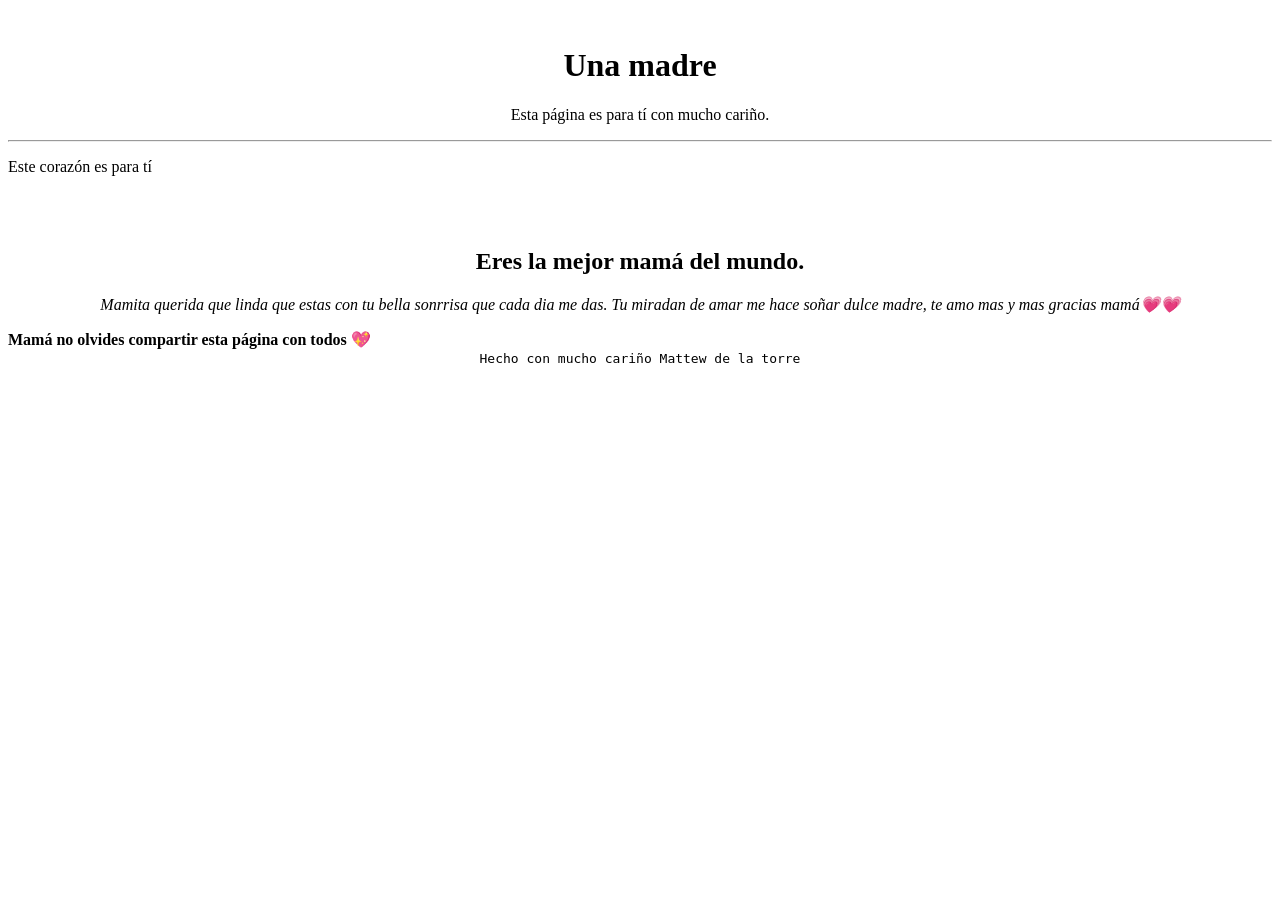
==== docs/index.html @ c2586c55 "1" ====
<!DOCTYPE html>
<html lang="en">
<head>
  <meta charset="UTF-8">
  <meta name="viewport" content="width=device-width, initial-scale=1.0">
  <title>💕 Medaly 💕</title>
</head>
<body>
  <header>
    <div style="width: 100%; text-align: center;">
      <img width="200px" src="https://tse2.mm.bing.net/th/id/OIP.tnbT38kGY3yY0z0gsshfdAAAAA?rs=1&pid=ImgDetMain&o=7&rm=3" alt="">
    </div>
    <h1 style="text-align: center;">
      Una madre
    </h1>
    <p style="text-align: center;">
      Esta página es para tí con mucho cariño.
    </p>
    <hr>
  </header>
  <main>
    <p>

      Este corazón es para tí
      
    </p>
    <br>
    <div style="width: 100%; text-align: center;">
      <img style="width: 100%; max-width: 400px;" src="https://tse1.mm.bing.net/th/id/OIP.IkLHC3bJBGNPCFRtoQX-lgHaGB?rs=1&pid=ImgDetMain&o=7&rm=3" alt="">
    </div>
    <h2 style="text-align: center;">

      Eres la mejor mamá del mundo.

      </h2>
    <p style="text-align: center;">
      <em>
        
        Mamita querida que linda que estas con tu bella sonrrisa que cada dia me das. Tu miradan de amar me hace soñar dulce madre, te amo mas y mas gracias mamá💗💗

      </em>
    </p>
    <strong>
      Mamá no olvides compartir esta página con todos 💖
    </strong>
  </main>
  <footer  style="text-align: center;">
    <code>

      Hecho con mucho cariño Mattew de la torre

    </code>
  </footer>
</body>
</html>
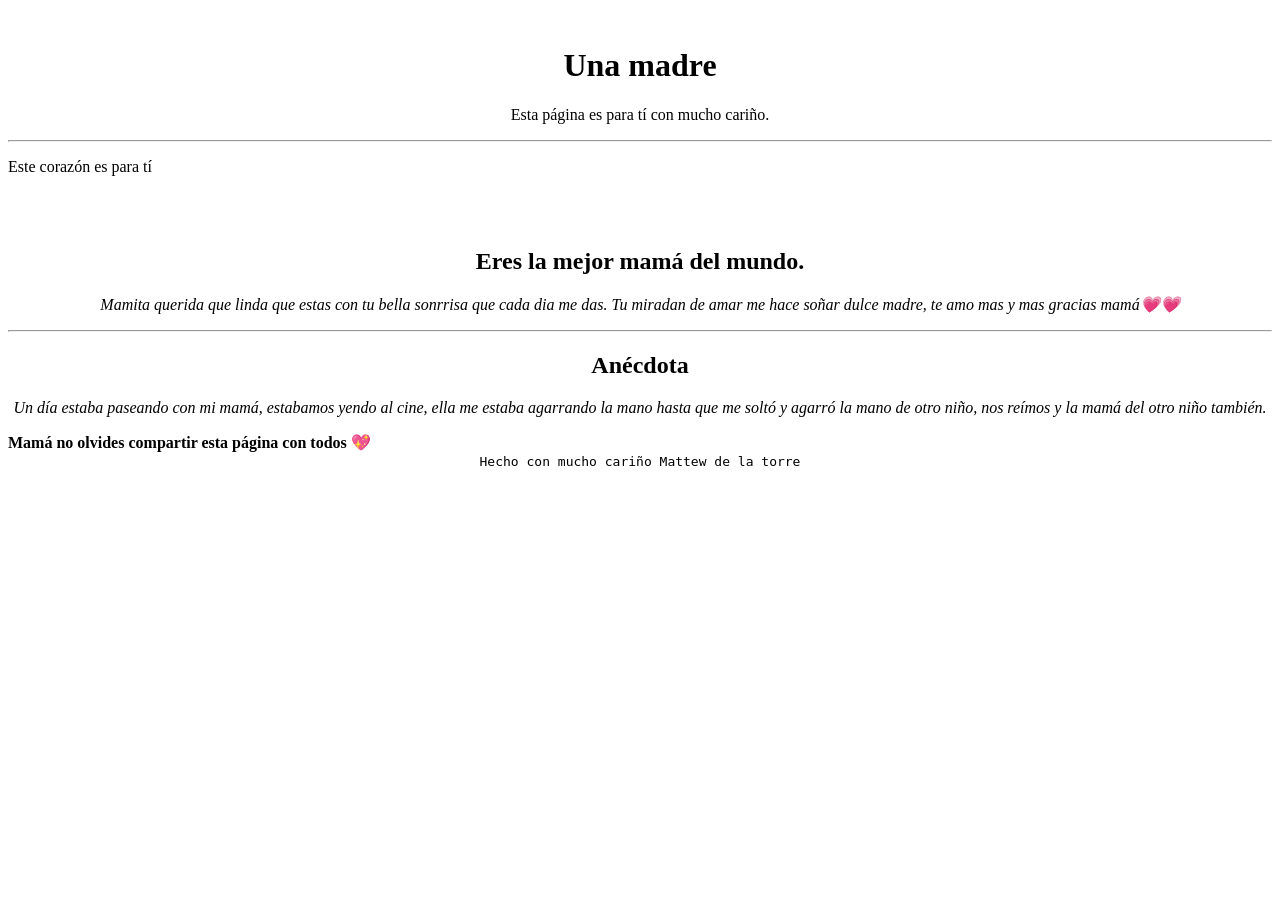
==== commit efab3b89: "." ====
--- a/docs/index.html
+++ b/docs/index.html
@@ -40,6 +40,19 @@
 
       </em>
     </p>
+    <hr>
+    <h2 style="text-align: center;">
+
+      Anécdota
+
+      </h2>
+    <p style="text-align: center;">
+      <em>
+        
+        Un día estaba paseando con mi mamá, estabamos yendo al cine, ella me estaba agarrando la mano hasta que me soltó y agarró la mano de otro niño, nos reímos y la mamá del otro niño también.
+
+      </em>
+    </p>
     <strong>
       Mamá no olvides compartir esta página con todos 💖
     </strong>
